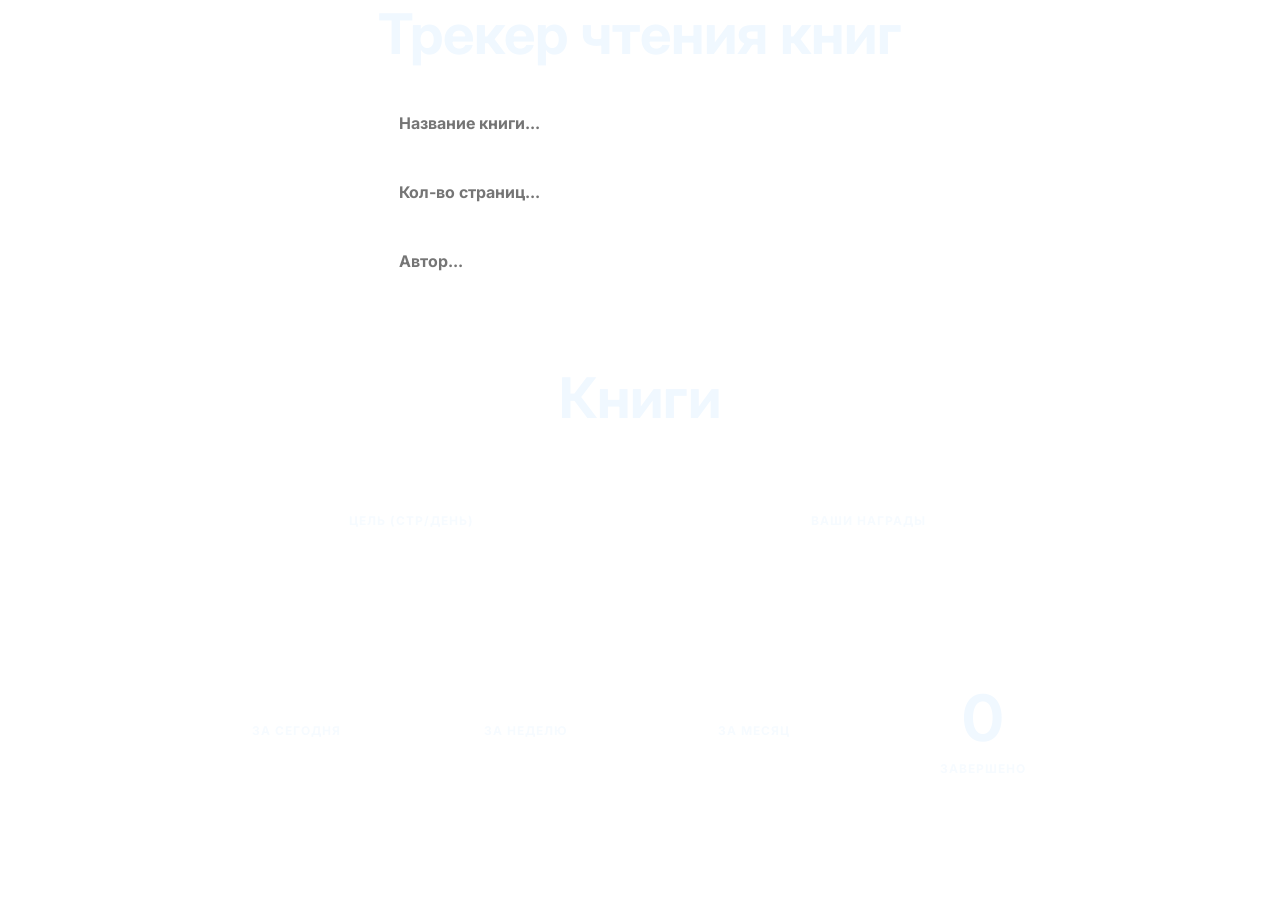
==== index.html @ 19806a8e "renamed" ====
<!DOCTYPE html>
<html lang="en">
<head>
    <meta charset="UTF-8">
    <meta name="viewport" content="width=device-width, initial-scale=1.0">
    <link rel="stylesheet" href="/main page/main.css">
    <link rel="icon" href="/site resources/icon-site.png" type="image/x-icon">
    <link rel="preconnect" href="https://fonts.googleapis.com">
    <link rel="preconnect" href="https://fonts.gstatic.com" crossorigin>
    <link href="https://fonts.googleapis.com/css2?family=Inter:ital,opsz,wght@0,14..32,100..900;1,14..32,100..900&display=swap" rel="stylesheet">
    <title>Трекер</title>

</head>
<body>
<video autoplay muted loop id="bg-video">
  <source src="/site resources/background_stars.mp4" type="video/mp4">
  Ваш браузер не поддерживает видео.
</video>
    <div class="main" id="main1">   
    <h1 class="mainText">Трекер чтения книг</h1>
    <input type="text" placeholder="Название книги..." class="inputName" id="input-name">
    <input type="number" placeholder="Кол-во страниц..." class="InputPages" id="input-pages">
    <input type="text" placeholder="Автор..." class="inputAuthor" id="input-author">
    <button class="addButton" id="add-button">Добавить</button>
    </div>

    <h1 class="BookTag">Книги</h1>
    </div>

    <!-- Сюда JS будет добавлять карточки -->
    <div id="container" class="cards-grid"></div>

<div class="tracker-dashboard">
    <!-- Блок целей -->
    <div class="goals-section">
        <div class="stat-card goal-card">
            <span class="stat-label">Цель (стр/день)</span>
            <input type="number" id="daily-goal-input" placeholder="0" onchange="updateGoal(this.value)">
            <div class="goal-progress-info" id="goal-status">Цель не установлена</div>
        </div>
        
        <div class="stat-card awards-card">
            <span class="stat-label">Ваши награды</span>
            <div id="awards-container" class="awards-flex">
                <!-- Сюда JS добавит иконки наград -->
            </div>
        </div>
    </div>

    <!-- Блок цифр -->
    <div class="stats-grid">
        <div class="stat-card">
            <span class="stat-value" id="stats-day">0</span>
            <span class="stat-label">За сегодня</span>
        </div>
        <div class="stat-card">
            <span class="stat-value" id="stats-week">0</span>
            <span class="stat-label">За неделю</span>
        </div>
        <div class="stat-card">
            <span class="stat-value" id="stats-month">0</span>
            <span class="stat-label">За месяц</span>
        </div>
        <div class="stat-card">
            <span class="stat-value" id="finished-count">0</span>
            <span class="stat-label">Завершено</span>
        </div>
    </div>
</div>

 




    <script src="/main page/main.js" defer></script>
</body>
</html>
---- main page/main.css ----
/* сброс стилей */
* {
  padding: 0px;
  margin: 0px;
  border: none;
}

*,
*::before,
*::after {
  box-sizing: border-box;
}

/* Links */

a, a:link, a:visited  {
    text-decoration: none;
}

a:hover  {
    text-decoration: none;
}

/* Common */

aside, nav, footer, header, section, main {
  display: block;
}

h1, h2, h3, h4, h5, h6, p {
    font-size: inherit;
  font-weight: inherit;
}

ul, ul li {
  list-style: none;
}

img {
  vertical-align: top;
}

img, svg {
  max-width: 100%;
  height: auto;
}

address {
  font-style: normal;
}

/* Form */

input, textarea, button, select {
  font-family: inherit;
    font-size: inherit;
    color: inherit;
    background-color: transparent;
}

input::-ms-clear {
  display: none;
}

textarea {
  resize: vertical;
}

button, input[type="submit"] {
    display: inline-block;
    box-shadow: none;
    background-color: transparent;
    background: none;
    cursor: pointer;
}

button::-moz-focus-inner {
  padding: 0;
  border: 0;
}

label {
  cursor: pointer;
}

legend {
  display: block;
}

input[type='file'] {
  max-width: 100%;
}




.inter-text {
  font-family: "Inter", sans-serif;
  font-optical-sizing: auto;
  font-weight: weight;
  font-style: normal;
}

.mainText {
    font-weight: bold;
    font-size: 64px;
    color: aliceblue;
    font-family: inter;
    display: flex;
    justify-content: center;
}


.BookTag {
    font-weight: bold;
    font-size: 64px;
    color: aliceblue;
    font-family: inter;
    display: flex;
    justify-content: center;
}

input {
    border: 1px solid rgba(255, 255, 255, 0.3);
    border-radius: 8px;
    height: 49px;
    margin: 10px;
    font-weight: bold;
    max-width: 617px;
    padding: 10px;
    color: antiquewhite;
}

.main {
    font-family: inter;
    display: grid;
    justify-content: center;
    align-items: center;
    
}

button {
    color: rgb(255, 255, 255);
    font-weight: bold;
    height: 49px;
    border-radius: 8px;
    max-width: 617px;
    margin-top: 10px;
    transition: background-color 0.3s ease;
    border: 1px solid rgba(255, 255, 255, 0.2);
    border-color:rgba(180, 180, 180, 0.3s) ;
    transition: 0.3s ease;
    background-color: rgba(200, 200, 200, 0.005);
    backdrop-filter: blur(3px);
}


button:hover {
    border-color: rgba(255, 255, 255, 0.5);
    box-shadow: 0 0 15px rgba(255, 255, 255, 0.1);
}


li {
    font-family: inter;
    font-weight: bold;
    display: grid;
    justify-content: center;
    margin-top: 30px;
    color: antiquewhite;
}

#bg-video {
  position: fixed;
  right: 0;
  bottom: 0;
  min-width: 100%;
  min-height: 100%;
  z-index: -1; /* Опускает видео под все элементы */
  object-fit: cover; /* Чтобы видео не растягивалось, а заполняло экран */
}

/* Убедитесь, что у основного контента прозрачный фон */
body {
  margin: 0;
  background: none;
}

.cards-grid {
    display: flex;
    flex-wrap: wrap; /* Чтобы карточки переносились на новую строку */
    gap: 20px;
    justify-content: center;
    width: 100%;
}


ul {
    font-family: inter;
    font-weight: bold;
    display: flex;
    justify-content: center;
    margin-top: 50px;
    color: antiquewhite;
}
.editButton {
   font-family: inter;
    color: rgb(255, 255, 255);
    background-color: rgba(red, green, blue, alpha);
    font-weight: bold;
    height: 49px;
    border-radius: 8px;
    max-width: 617px;
    margin-top: 10px;
    transition: background-color 0.3s ease;
    border: 1px solid rgba(255, 255, 255, 0.2);
    width: 150px;
    transition: 0.3s ease;
}

.deleteButton {
    font-family: inter;
    color: rgb(255, 255, 255);
    background-color: rgba(red, green, blue, alpha);
    font-weight: bold;
    height: 49px;
    border-radius: 8px;
    max-width: 617px;
    margin-top: 10px;
    transition: background-color 0.3s ease;
    border: 1px solid rgba(255, 255, 255, 0.2);
    width: 150px;
    transition: 0.3s ease;
}

.deleteButton:hover {
    border-color: rgba(255, 255, 255, 0.5);
    box-shadow: 0 0 15px rgba(255, 255, 255, 0.1);
}

.editButton:hover {
    border-color: rgba(255, 255, 255, 0.5);
    box-shadow: 0 0 15px rgba(255, 255, 255, 0.1);
}

.nameBook {
  color: rgb(255, 255, 255);
}

.pagesCount {
  color: #ffffff;
}

li {
  margin: 3px;
}

.select {
  color:#ffffff;
  font-family: inter;
  font-weight: bold;
  position: relative;
}
.status-select:hover {
    border-color: rgba(255, 255, 255, 0.5);
    box-shadow: 0 0 15px rgba(255, 255, 255, 0.1);
}

.card {
  border: 1px solid rgba(255, 255, 255, 0.2);
  border-radius: 30px;
  max-width: 617px;
  height: 300px;
  padding: 10px;
  background-color: rgba(200, 200, 200, 0.005);
  backdrop-filter: blur(3px);
}

.progress-container {
    width: 100%;
    height: 20px;
    background: rgba(0, 0, 0, 0.1);
    border-radius: 8px;
    position: relative;
    overflow: hidden;
    cursor: pointer;
    border: 1px solid rgba(255, 255, 255, 0.3);
    margin: 10px 0;
}

.progress-bar {
    height: 100%;
    background: rgba(255, 255, 255, 0.3);
    backdrop-filter: blur(10px);
    transition: width 0.4s ease;
}

.progress-text {
    position: absolute;
    top: 50%;
    left: 50%;
    transform: translate(-50%, -50%);
    font-size: 12px;
    color: white;
    font-weight: bold;
    text-shadow: 1px 2px 2px rgb(0, 0, 0);
}

.card-top-row {
  color: #ffffff;
  font-family: inter;
  display: flex;
  flex-direction:column;
  align-items: center;
  gap: 20px;
  margin-left: 10px;
  margin-top: 10px;
}


.card-bottom-row {
  color: #ffffff;
  font-family: inter;
  font-weight: bold;
  display: flex;
  justify-content: center;
  margin-top: auto;
}


.progress-text {
  font-family: inter;
}

.status-select {
   border: 1px solid rgba(255, 255, 255, 0.2);
  border-radius: 5px;
  width: stretch;
  text-align: center;
  height: 49px;
  font-weight: bold;
  transition: 0.3s ease;
}

.status-select option {
  color: black;
}

.cards-grid {
  margin-top: 30px;
}

.addButton {
  margin: 10px;
}


#finished-count {
    font-weight: bold;
    font-size: 64px;
    color: aliceblue;
    font-family: inter;
    display: flex;
    justify-content: center;
}

.stat-label {
      font-weight: bold;
    font-size: 64px;
    color: aliceblue;
    font-family: inter;
    display: flex;
    justify-content: center;
}

/* плавное скольжение снизу */
@keyframes fadeInPage {
    from {
        opacity: 0;
        transform: translateY(10px); /* Небольшой эффект всплытия снизу */
    }
    to {
        opacity: 1;
        transform: translateY(0);
    }
}

/* Анимации появления */

.main {
  opacity: 0;
    animation: fadeInPage 1.5s ease-in-out forwards;
}

.cards-grid {
  opacity: 0;
    animation: fadeInPage 1.5s ease-in-out forwards;
}

.BookTag {
  opacity: 0;
    animation: fadeInPage 1.5s ease-in-out forwards;
}

/* пояление плавное из космоса */

@keyframes fadeInCard {
    from {
        opacity: 0;
        scale: 0.95;
    }
    to {
        opacity: 1;
        scale: 1;
    }
}

.statistic {
    font-weight: bold;
    font-size: 64px;
    color: aliceblue;
    font-family: inter;
    display: flex;
    justify-content: center;
      opacity: 0;
    animation: fadeInPage 1.5s ease-in-out forwards;
    margin-top: 30px;
}

.tracker-dashboard {
    color: white;
    max-width: 900px;
    margin: 0 auto 30px;
    font-family: Inter;
    margin-top: 30px;
}

.stats-grid {
    display: grid;
    grid-template-columns: repeat(4, 1fr);
    gap: 15px;
    margin-top: 20px;
}

.stat-card {
    border: 1px solid rgba(255, 255, 255, 0.2);
    border-radius: 15px;
    padding: 20px;
    text-align: center;
    transition: 0.3s;
    background-color: rgba(200, 200, 200, 0.005s);
    backdrop-filter: blur(3px);
}

.stat-card:hover {
    border-color: rgba(255, 255, 255, 0.5);
    box-shadow: 0 0 15px rgba(255, 255, 255, 0.1);
}

.stat-value {
    display: block;
    font-size: 2rem;
    font-weight: 800;
    margin-bottom: 5px;
}

.stat-label {
    font-size: 0.75rem;
    text-transform: uppercase;
    letter-spacing: 1px;
    opacity: 0.6;
}

/* Стили для целей и наград */
.goals-section {
    display: grid;
    grid-template-columns: 1fr 1fr;
    gap: 15px;
}

#daily-goal-input {
    background: transparent;
    border: none;
    border-bottom: 2px solid white;
    color: white;
    font-size: 1.5rem;
    width: 250px;
    text-align: center;
    margin: 10px 0;
    outline: none;
}

.awards-flex {
    display: flex;
    justify-content: center;
    gap: 15px;
    margin-top: 10px;
    font-size: 1.8rem;
}

.award-item {
    filter: grayscale(1);
    opacity: 0.3;
    animation: unlock 0.5s forwards;
}

@keyframes unlock {
    to { filter: grayscale(0); opacity: 1; transform: scale(1.1); }
}


/* медиа-запросы для адаптации */
/* Базовый стиль для больших экранов (ПК) */
.main h1, .BookTag {
    font-size: 3.5rem; /* Исходный размер */
    transition: font-size 0.3s ease;
    text-align: center;
    margin-bottom: 20px;
}


/* Для планшетов (ширина экрана меньше 1024px) */
@media (max-width: 1024px) {
    .main h1 {
        font-size: 2.5rem;
    }
    .BookTag {
        font-size: 2.5rem;
    }
    
}

/* Для мобильных телефонов (ширина экрана меньше 600px) */
@media (max-width: 600px) {
    .main h1 {
        font-size: 1.8rem; /* Компактный размер для смартфонов */
        padding: 0 10px;   /* Чтобы текст не прилипал к краям */
    }
    
    /* Можно также уменьшить инпуты и кнопки в main, чтобы они не вылезали */
     .main .addButton {
        width: 90%; 
        font-size: 14px;
    }
    .stats-grid, .goals-section {
    display: flex;
    flex-wrap: wrap; /* Чтобы карточки переносились на новую строку */
    gap: 20px;
    justify-content: center;
    width: 100%;
    }
}
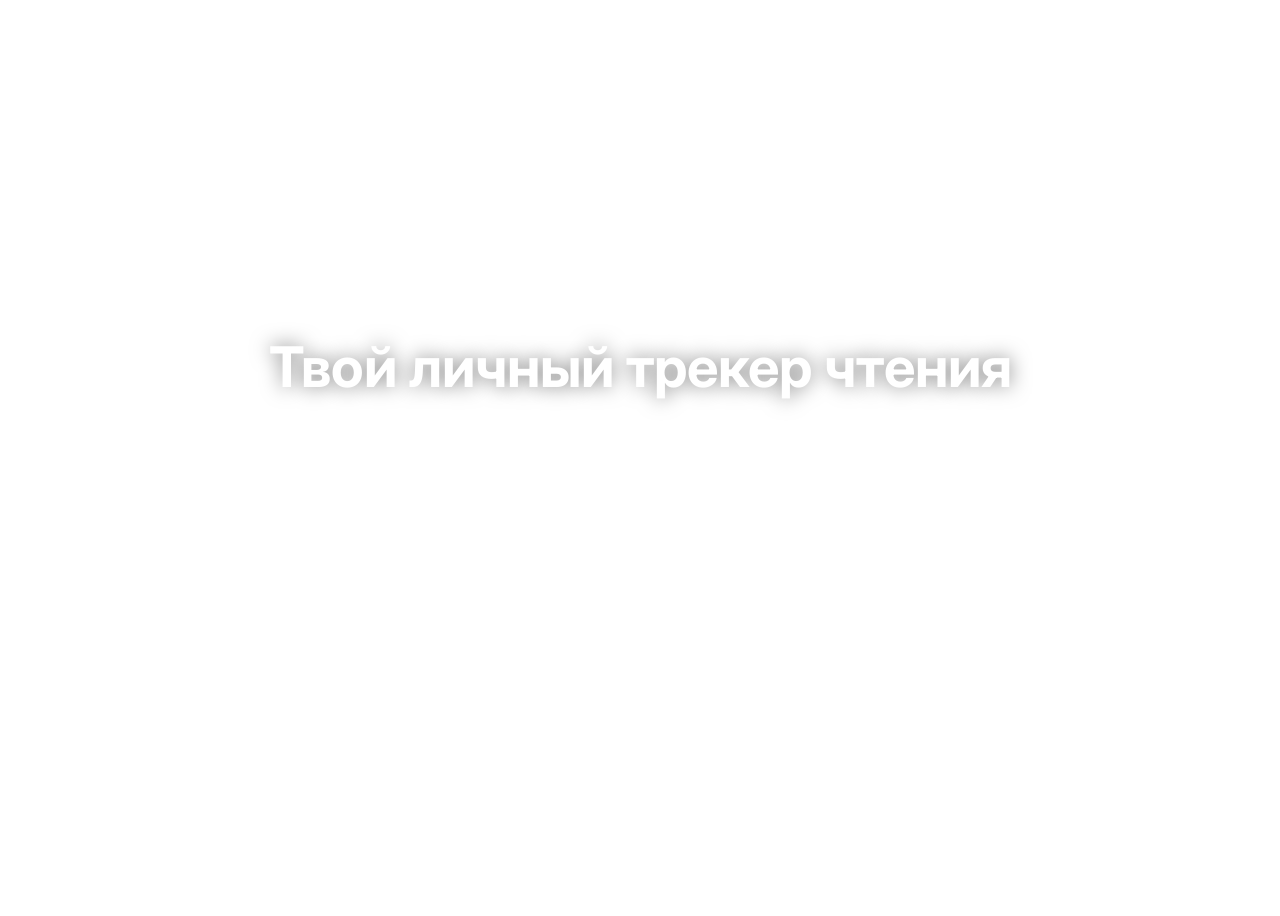
==== commit 1cc2e5ff: "fix bugs" ====
--- a/index.html
+++ b/index.html
@@ -1,78 +1,27 @@
 <!DOCTYPE html>
-<html lang="en">
+<html lang="ru">
 <head>
     <meta charset="UTF-8">
-    <meta name="viewport" content="width=device-width, initial-scale=1.0">
-    <link rel="stylesheet" href="/main page/main.css">
+    <title>Добро пожаловать</title>
+    <link rel="stylesheet" href="/welcome page/welcome.css">
     <link rel="icon" href="/site resources/icon-site.png" type="image/x-icon">
     <link rel="preconnect" href="https://fonts.googleapis.com">
     <link rel="preconnect" href="https://fonts.gstatic.com" crossorigin>
     <link href="https://fonts.googleapis.com/css2?family=Inter:ital,opsz,wght@0,14..32,100..900;1,14..32,100..900&display=swap" rel="stylesheet">
-    <title>Трекер</title>
-
 </head>
 <body>
 <video autoplay muted loop id="bg-video">
   <source src="/site resources/background_stars.mp4" type="video/mp4">
   Ваш браузер не поддерживает видео.
 </video>
-    <div class="main" id="main1">   
-    <h1 class="mainText">Трекер чтения книг</h1>
-    <input type="text" placeholder="Название книги..." class="inputName" id="input-name">
-    <input type="number" placeholder="Кол-во страниц..." class="InputPages" id="input-pages">
-    <input type="text" placeholder="Автор..." class="inputAuthor" id="input-author">
-    <button class="addButton" id="add-button">Добавить</button>
+
+    <div class="welcome-container">
+        <h1>Твой личный трекер чтения</h1>
+        <p>Следи за прогрессом и достигай новых целей</p>
+        <h2 id="quote-display" class="welcome-quote">Загрузка вдохновения...</h2>
+        <!-- Кнопка-ссылка на ваш основной файл -->
+        <a href="/main page/main.html" class="start-button">ЧИТАТЬ</a>
+        <script src="/welcome page/welcome.js"></script>
     </div>
-
-    <h1 class="BookTag">Книги</h1>
-    </div>
-
-    <!-- Сюда JS будет добавлять карточки -->
-    <div id="container" class="cards-grid"></div>
-
-<div class="tracker-dashboard">
-    <!-- Блок целей -->
-    <div class="goals-section">
-        <div class="stat-card goal-card">
-            <span class="stat-label">Цель (стр/день)</span>
-            <input type="number" id="daily-goal-input" placeholder="0" onchange="updateGoal(this.value)">
-            <div class="goal-progress-info" id="goal-status">Цель не установлена</div>
-        </div>
-        
-        <div class="stat-card awards-card">
-            <span class="stat-label">Ваши награды</span>
-            <div id="awards-container" class="awards-flex">
-                <!-- Сюда JS добавит иконки наград -->
-            </div>
-        </div>
-    </div>
-
-    <!-- Блок цифр -->
-    <div class="stats-grid">
-        <div class="stat-card">
-            <span class="stat-value" id="stats-day">0</span>
-            <span class="stat-label">За сегодня</span>
-        </div>
-        <div class="stat-card">
-            <span class="stat-value" id="stats-week">0</span>
-            <span class="stat-label">За неделю</span>
-        </div>
-        <div class="stat-card">
-            <span class="stat-value" id="stats-month">0</span>
-            <span class="stat-label">За месяц</span>
-        </div>
-        <div class="stat-card">
-            <span class="stat-value" id="finished-count">0</span>
-            <span class="stat-label">Завершено</span>
-        </div>
-    </div>
-</div>
-
- 
-
-
-
-
-    <script src="/main page/main.js" defer></script>
 </body>
 </html>
--- a/welcome page/welcome.css
+++ b/welcome page/welcome.css
@@ -0,0 +1,67 @@
+/* Контейнер приветствия */
+.welcome-container {
+    height: 100vh;
+    display: flex;
+    flex-direction: column;
+    justify-content: center;
+    align-items: center;
+    text-align: center;
+    color: white;
+    font-family: 'Inter', sans-serif;
+    font-family: inter;
+    opacity: 0;
+    animation: fadeInPage 1.5s ease-in-out forwards;
+}
+
+.welcome-container h1 {
+    font-family: inter  ;
+    font-size: 3.5rem;
+    margin-bottom: 10px;
+    text-shadow: 0 0 20px rgba(0,0,0,0.5);
+    opacity: 0;
+    animation: fadeInPage 1.5s ease-in-out forwards;
+}
+
+/* Стилизация кнопки */
+.start-button {
+    display: inline-block;
+    margin-top: 30px;
+    padding: 15px 50px;
+    background: transparent;
+    color: white;
+    text-decoration: none;
+    font-weight: bold;
+    font-size: 1.2rem;
+    border: 2px solid white;
+    border-radius: 30px;
+    transition: all 0.3s ease;
+    letter-spacing: 2px;
+}
+
+.start-button:hover {
+    border-color: rgba(255, 255, 255, 0.5);
+    box-shadow: 0 0 15px rgba(255, 255, 255, 0.1);
+    background-color: rgb(84, 84, 84) ;
+}
+
+#bg-video {
+  position: fixed;
+  right: 0;
+  bottom: 0;
+  min-width: 100%;
+  min-height: 100%;
+  z-index: -1; /* Опускает видео под все элементы */
+  object-fit: cover; /* Чтобы видео не растягивалось, а заполняло экран */
+}   
+
+
+@keyframes fadeInPage {
+    from {
+        opacity: 0;
+        transform: translateY(10px); /* Небольшой эффект всплытия снизу */
+    }
+    to {
+        opacity: 1;
+        transform: translateY(0);
+    }
+}
